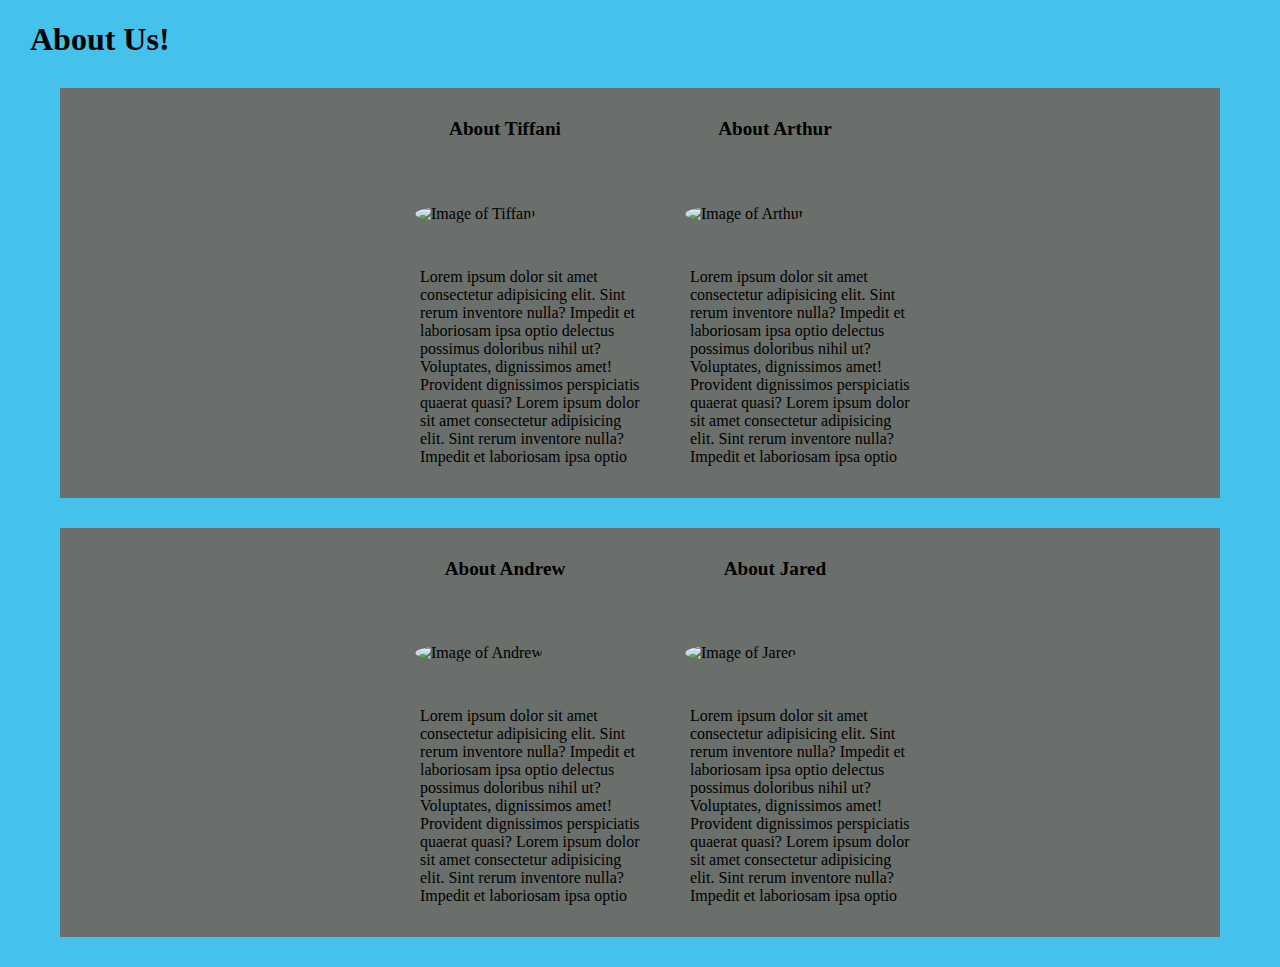
==== aboutus.html @ c5ec94af "Merge branch 'main' into footer_css" ====
<!DOCTYPE html>
<html lang="en">

<head>
  <meta charset="UTF-8">
  <meta http-equiv="X-UA-Compatible" content="IE=edge">
  <meta name="viewport" content="width=device-width, initial-scale=1.0">
  <title>Document</title>
  <link rel="stylesheet" href="css/reset.css">
  <link rel="stylesheet" href="css/style.css">
</head>

<header>
  <h1 id="aboutUs"> About Us! </h1>
</header>

<body>
  <main id="aboutUsMain">
    <section id="topAboutUs">

      <div id="tiffaniProfile">
        <h3> About Tiffani</h3>
        <img src="https://place-hold.it/250x220/ddd" alt="Image of Tiffani">
        <nav class="navintroduction"> Lorem ipsum dolor sit amet consectetur adipisicing elit. Sint rerum inventore nulla? Impedit et laboriosam ipsa optio delectus possimus doloribus nihil ut? Voluptates, dignissimos amet! Provident dignissimos perspiciatis quaerat quasi? Lorem ipsum dolor sit amet consectetur adipisicing elit. Sint rerum inventore nulla? Impedit et laboriosam ipsa optio delectus possimus doloribus nihil ut? Voluptates, dignissimos amet! Provident dignissimos perspiciatis quaerat quasi?
          </nav>
      </div>

      <div id="arthurProfile">
        <h3> About Arthur</h3>
        <img src="https://place-hold.it/250x220/ddd" alt="Image of Arthur">
        <nav class="navintroduction"> Lorem ipsum dolor sit amet consectetur adipisicing elit. Sint rerum inventore nulla? Impedit et laboriosam ipsa optio delectus possimus doloribus nihil ut? Voluptates, dignissimos amet! Provident dignissimos perspiciatis quaerat quasi? Lorem ipsum dolor sit amet consectetur adipisicing elit. Sint rerum inventore nulla? Impedit et laboriosam ipsa optio delectus possimus doloribus nihil ut? Voluptates, dignissimos amet! Provident dignissimos perspiciatis quaerat quasi?</nav>
      </div>
    </section>

    <section id="bottomAboutUs">

      <div id="andrewProfile">
        <h3> About Andrew</h3>
        <img src="https://place-hold.it/250x220/ddd" alt="Image of Andrew">
        <nav class="navintroduction"> Lorem ipsum dolor sit amet consectetur adipisicing elit. Sint rerum inventore nulla? Impedit et laboriosam ipsa optio delectus possimus doloribus nihil ut? Voluptates, dignissimos amet! Provident dignissimos perspiciatis quaerat quasi? Lorem ipsum dolor sit amet consectetur adipisicing elit. Sint rerum inventore nulla? Impedit et laboriosam ipsa optio delectus possimus doloribus nihil ut? Voluptates, dignissimos amet! Provident dignissimos perspiciatis quaerat quasi? </nav>
      </div>

      <div id="jaredProfile">
        <h3> About Jared</h3>
        <img src="https://place-hold.it/250x220/ddd" alt="Image of Jared">
        <nav class="navintroduction"> Lorem ipsum dolor sit amet consectetur adipisicing elit. Sint rerum inventore nulla? Impedit et laboriosam ipsa optio delectus possimus doloribus nihil ut? Voluptates, dignissimos amet! Provident dignissimos perspiciatis quaerat quasi? Lorem ipsum dolor sit amet consectetur adipisicing elit. Sint rerum inventore nulla? Impedit et laboriosam ipsa optio delectus possimus doloribus nihil ut? Voluptates, dignissimos amet! Provident dignissimos perspiciatis quaerat quasi?</nav>
      </div>
    </section>
  </main>
</body>

</html>
---- css/style.css ----
body {
  background-color: rgb(68, 194, 235);
  max-width: 960;
  margin-left: 30px;
  margin-right: 30px;
}

#img {
  display: flex;
  justify-content: space-around;
  flex-wrap: wrap;
  margin: auto;
  margin-top: 45px;
}


#topAboutUs {
background-color: rgb(107, 111, 107);
display: flex;
flex-direction: row;
justify-content: center;
margin: 30px;
}

div >img {
  margin: 45px;
  border-radius: 50%;
}

#bottomAboutUs {
  background-color: rgb(107, 111, 107);
  display: flex;
  flex-direction: row;
  justify-content: center;
  margin: 30px;
}

.navintroduction{
  margin-left: 50px;
  width: 100px;
  overflow-y: auto;
  width: 220px;
  max-height: 200px;
  margin-bottom: 30px;
}

h3 {
  text-align: center;
  font-size: larger;
  margin-top: 30px;
}
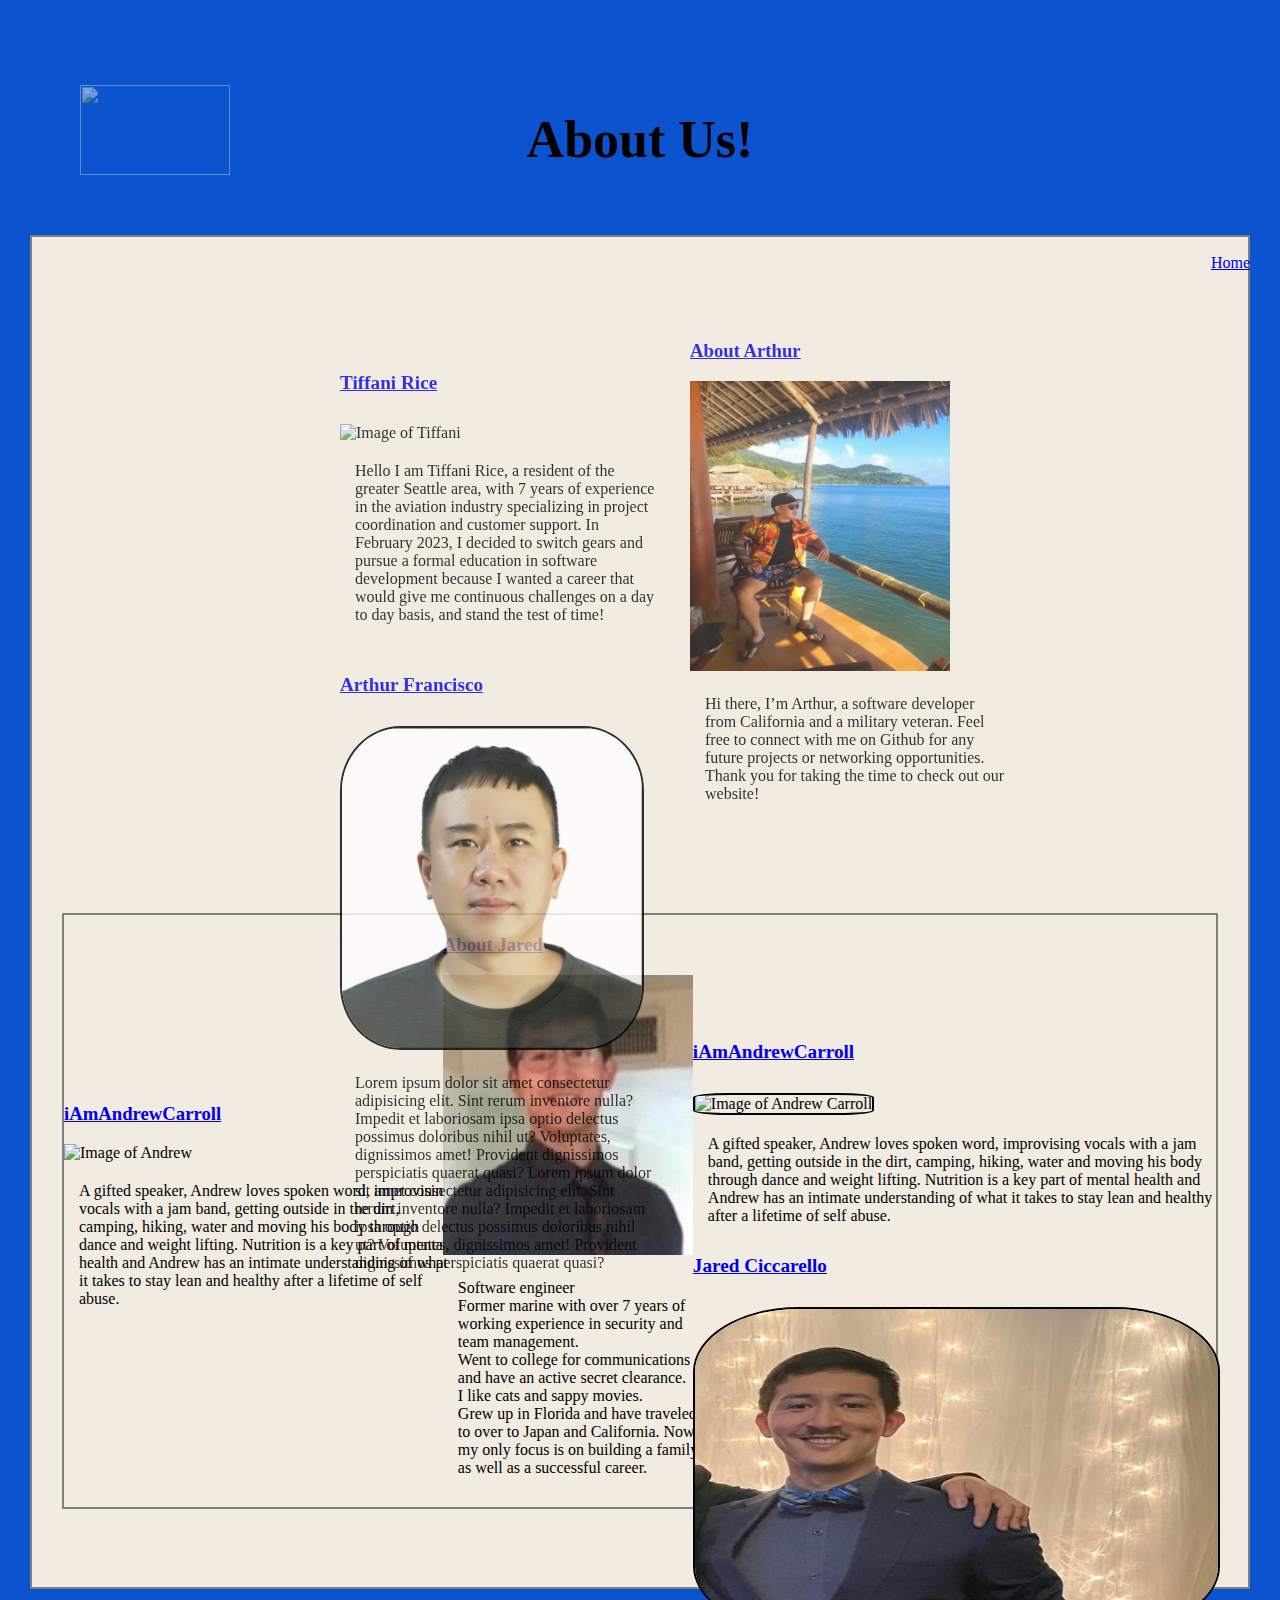
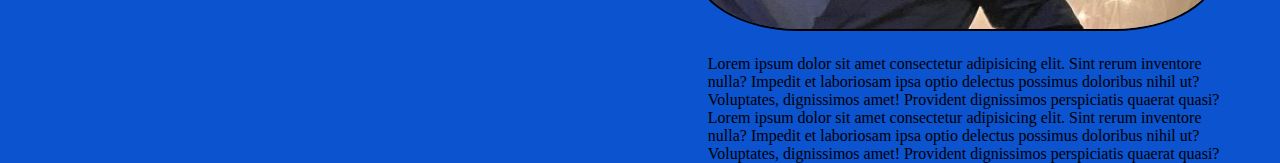
==== commit 5a2e035c: "Merge pull request #20 from TheLazyDevelopers/dev" ====
--- a/aboutus.html
+++ b/aboutus.html
@@ -10,43 +10,105 @@
   <link rel="stylesheet" href="css/style.css">
 </head>
 
-<header>
-  <h1 id="aboutUs"> About Us! </h1>
-</header>
+  <header id=usHeader>
+    <h1 id="aboutUs"> About Us! </h1>
+    <img src="img/Developer/LazyLogo.png" id="lazyLogo">
+    <a href="index.html" id="homeBtn">Home</a>
+    
+  </header>
+  
+  <body>
+    <main id="aboutUsMain">
+      <section id="topAboutUs">
+        <div class="subSection">
+        <div id="tiffaniProfile">
+          <a href="https://github.com/Tiffanirice23">
+            <h3 class="usNames"> Tiffani Rice </h3>
+          </a>
+          <img
+            src="https://avatars.githubusercontent.com/u/128399982?s=400&u=2c40fafda1420ca8ebd65a41e00af123fd68c0d0&v=4"
+            alt="Image of Tiffani" width="250px" height="280px">
+          <nav class="navintroduction"> Hello I am Tiffani Rice, a resident of the greater Seattle area, with 7 years of
+            experience in the aviation industry specializing in project coordination and customer support. In February
+            2023, I decided to switch gears and pursue a formal education in software development because I wanted a
+            career that would give me continuous challenges on a day to day basis, and stand the test of time!
+          </nav>
 
-<body>
-  <main id="aboutUsMain">
-    <section id="topAboutUs">
+        </div>
 
-      <div id="tiffaniProfile">
-        <h3> About Tiffani</h3>
-        <img src="https://place-hold.it/250x220/ddd" alt="Image of Tiffani">
-        <nav class="navintroduction"> Lorem ipsum dolor sit amet consectetur adipisicing elit. Sint rerum inventore nulla? Impedit et laboriosam ipsa optio delectus possimus doloribus nihil ut? Voluptates, dignissimos amet! Provident dignissimos perspiciatis quaerat quasi? Lorem ipsum dolor sit amet consectetur adipisicing elit. Sint rerum inventore nulla? Impedit et laboriosam ipsa optio delectus possimus doloribus nihil ut? Voluptates, dignissimos amet! Provident dignissimos perspiciatis quaerat quasi?
-          </nav>
+        <div id="arthurProfile">
+          <a href="https://github.com/arthurbfrancisco">
+            <h3 class="usNames"> Arthur Francisco </h3>
+          </a>
+          <img src="/img/Arthur_pfp.jpeg" class=usPictures alt="Image of Arthur Francisco">
+          <nav class="navintroduction"> Lorem ipsum dolor sit amet consectetur adipisicing elit. Sint rerum inventore
+            nulla? Impedit et laboriosam ipsa optio delectus possimus doloribus nihil ut? Voluptates, dignissimos amet!
+            Provident dignissimos perspiciatis quaerat quasi? Lorem ipsum dolor sit amet consectetur adipisicing elit.
+            Sint rerum inventore nulla? Impedit et laboriosam ipsa optio delectus possimus doloribus nihil ut?
+            Voluptates, dignissimos amet! Provident dignissimos perspiciatis quaerat quasi?</nav>
+        </div>
+
       </div>
 
       <div id="arthurProfile">
-        <h3> About Arthur</h3>
-        <img src="https://place-hold.it/250x220/ddd" alt="Image of Arthur">
-        <nav class="navintroduction"> Lorem ipsum dolor sit amet consectetur adipisicing elit. Sint rerum inventore nulla? Impedit et laboriosam ipsa optio delectus possimus doloribus nihil ut? Voluptates, dignissimos amet! Provident dignissimos perspiciatis quaerat quasi? Lorem ipsum dolor sit amet consectetur adipisicing elit. Sint rerum inventore nulla? Impedit et laboriosam ipsa optio delectus possimus doloribus nihil ut? Voluptates, dignissimos amet! Provident dignissimos perspiciatis quaerat quasi?</nav>
+        <a href="https://arthurbfrancisco.github.io/about-me/"><h3> About Arthur</h3></a>
+        <img src="img/Developer/Arthur.png" alt="Image of Arthur" width="260px" height="290px">
+        <nav class="navintroduction"> Hi there, I’m Arthur, a software developer from California and a military veteran. Feel free to connect with me on Github for any future projects or networking opportunities. Thank you for taking the time to check out our website!</nav>
+       
+      
       </div>
     </section>
 
     <section id="bottomAboutUs">
 
       <div id="andrewProfile">
-        <h3> About Andrew</h3>
-        <img src="https://place-hold.it/250x220/ddd" alt="Image of Andrew">
-        <nav class="navintroduction"> Lorem ipsum dolor sit amet consectetur adipisicing elit. Sint rerum inventore nulla? Impedit et laboriosam ipsa optio delectus possimus doloribus nihil ut? Voluptates, dignissimos amet! Provident dignissimos perspiciatis quaerat quasi? Lorem ipsum dolor sit amet consectetur adipisicing elit. Sint rerum inventore nulla? Impedit et laboriosam ipsa optio delectus possimus doloribus nihil ut? Voluptates, dignissimos amet! Provident dignissimos perspiciatis quaerat quasi? </nav>
+        <a href="https://iamandrewcarroll.github.io/aboutme/"><h3>iAmAndrewCarroll</h3></a>
+        <img src="bioImg/iAmAndrewCarroll.png" alt="Image of Andrew" width="250px" height="280px">
+        <nav class="navintroduction"> A gifted speaker, Andrew loves spoken word, improvising vocals with a jam band, getting outside in the dirt, camping, hiking, water and moving his body through dance and weight lifting. Nutrition is a key part of mental health and Andrew has an intimate understanding of what it takes to stay lean and healthy after a lifetime of self abuse. </nav>
       </div>
 
       <div id="jaredProfile">
-        <h3> About Jared</h3>
-        <img src="https://place-hold.it/250x220/ddd" alt="Image of Jared">
-        <nav class="navintroduction"> Lorem ipsum dolor sit amet consectetur adipisicing elit. Sint rerum inventore nulla? Impedit et laboriosam ipsa optio delectus possimus doloribus nihil ut? Voluptates, dignissimos amet! Provident dignissimos perspiciatis quaerat quasi? Lorem ipsum dolor sit amet consectetur adipisicing elit. Sint rerum inventore nulla? Impedit et laboriosam ipsa optio delectus possimus doloribus nihil ut? Voluptates, dignissimos amet! Provident dignissimos perspiciatis quaerat quasi?</nav>
+        <a href="https://jaredciccarello.github.io/about-me/"><h3> About Jared</h3></a>
+        <img src="img/Developer/jared.jpg" alt="Image of Andrew" width="250px" height="280px">
+        <nav class="navintroduction"> 
+          Software engineer
+          <br>
+          Former marine with over 7 years of working experience in security and team management.
+          <br>
+          Went to college for communications and have an active secret clearance.
+          <br>
+          I like cats and sappy movies.
+          <br>
+          Grew up in Florida and have traveled to over to Japan and California. Now my only focus is on building a family as well as a successful career.
+          </nav>
+
       </div>
-    </section>
-  </main>
-</body>
+        <div class="subSection">
+          <div id="andrewProfile">
+            <a href="https://iamandrewcarroll.github.io/aboutme/">
+              <h3 class="usNames">iAmAndrewCarroll</h3>
+            </a>
+            <img src="bioImg/iAmAndrewCarroll.png" alt="Image of Andrew Carroll" class=usPictures width="250px"
+              height="280px">
+            <nav class="navintroduction"> A gifted speaker, Andrew loves spoken word, improvising vocals with a jam band,
+              getting outside in the dirt, camping, hiking, water and moving his body through dance and weight lifting.
+              Nutrition is a key part of mental health and Andrew has an intimate understanding of what it takes to stay
+              lean and healthy after a lifetime of self abuse. </nav>
+          </div>
 
+          <div id="jaredProfile">
+            <a href="https://github.com/JaredCiccarello">
+              <h3 class="usNames"> Jared Ciccarello </h3>
+            </a>
+            <img src="/img/jared_pfp.jpeg" class=usPictures alt="Image of Jared Ciccarello">
+            <nav class="navintroduction"> Lorem ipsum dolor sit amet consectetur adipisicing elit. Sint rerum inventore
+              nulla? Impedit et laboriosam ipsa optio delectus possimus doloribus nihil ut? Voluptates, dignissimos amet!
+              Provident dignissimos perspiciatis quaerat quasi? Lorem ipsum dolor sit amet consectetur adipisicing elit.
+              Sint rerum inventore nulla? Impedit et laboriosam ipsa optio delectus possimus doloribus nihil ut?
+              Voluptates, dignissimos amet! Provident dignissimos perspiciatis quaerat quasi?</nav>
+          </div>
+        </div>
+      </section>
+    </main>
+  </body>
 </html>
--- a/css/style.css
+++ b/css/style.css
@@ -1,54 +1,239 @@
-
+/* // Global Rules */
 
 body {
-  background-color: rgb(68, 194, 235);
+  background-color: rgba(11, 83, 207);
+  background-image:url(../img/background3.jpeg);
+  background-repeat: no-repeat;
+  background-size: cover;
   max-width: 960;
   margin-left: 30px;
   margin-right: 30px;
-}
-
-#img {
-  display: flex;
-  justify-content: space-around;
-  flex-wrap: wrap;
-  margin: auto;
-  margin-top: 45px;
-}
-
+  margin-top: 0;
+  padding-bottom: 75px;
+}
+
+
+#lazyLogo {
+  z-index: 2;
+  width: 150px;
+  opacity: .5;
+  height: 90px;
+  margin-bottom: 80px;
+  position: absolute;
+  left: 50px;
+  top: 50px;
+}
+
+footer {
+ text-align: center;
+ width: 100%;
+ background-color: rgb(234, 217, 217);
+ color: rgb(141, 135, 135);
+ text-align: center;
+ /* line-height: 0.9; */
+} 
+
+
+/* Index.html Rules */
+
+#indexFooter {
+  margin-left: 50px;
+  background-color: brown;
+}
+
+#imgContainer img {
+  width: 30%;
+  height: 400px;
+  object-fit: cover;
+  margin: 20px;
+  margin-top: 50px;
+  -webkit-box-shadow: 0px 0px 5px 0px rgba(0,0,0,0.75);
+  -moz-box-shadow: 0px 0px 5px 0px rgba(0,0,0,0.75);
+  box-shadow: 0px 0px 5px 0px rgba(0,0,0,0.75);
+} 
+
+#imgContainer img:hover{
+  -webkit-box-shadow: 0px 0px 28px 0px rgba(255, 237, 150, 0.85);;
+  -moz-box-shadow: 0px 0px 28px 0px rgba(255, 237, 150, 0.85);;
+  box-shadow: 0px 0px 28px 0px rgba(255, 237, 150, 0.85);;
+  cursor: pointer;
+}
+
+#userName {
+  text-align: center;
+  margin-bottom: 30px;
+}
+
+header {
+  display: block;
+  width: 100%;
+  height: 200px;
+  position: relative;
+}
+
+h1 {
+  font-weight: bolder;
+  font-size: larger;
+  font-size: 52px;
+  width: 100%;
+  text-align: center;
+  padding-top: 75px;
+}
+
+
+#btnContainer {
+  margin-top: 50px;
+  width: 100%;
+}
+
+
+#viewResultsBtn {
+  margin-left: 100px;
+  width: 200px;
+  height: 30px;
+  color: red;
+}
+
+#resetBtn {
+  margin-left: 100px;
+  margin-bottom: 20px;
+  width: 200px;
+  height: 30px;
+  color: red;
+}
+
+#indexMain {
+  background-color: rgb(0, 204, 255);
+  padding: 25px;
+  -webkit-box-shadow: 0px 0px 5px 0px rgba(0,0,0,0.75);
+  -moz-box-shadow: 0px 0px 5px 0px rgba(0,0,0,0.75);
+  box-shadow: 0px 0px 5px 0px rgba(0,0,0,0.75);
+}
+
+
+legend {
+  font-size: 20px;
+  margin-left: 600px;
+  padding: 20px;
+}
+
+label {
+  margin-left: 50px;
+}
+
+/* About Us Html Rules */
 
 #topAboutUs {
-background-color: rgb(107, 111, 107);
-display: flex;
-flex-direction: row;
-justify-content: center;
-margin: 30px;
-}
-
-div >img {
-  margin: 45px;
-  border-radius: 50%;
-}
-
-#bottomAboutUs {
-  background-color: rgb(107, 111, 107);
+  opacity: .8;
   display: flex;
   flex-direction: row;
   justify-content: center;
+  margin: 0 auto;
+  position: relative;
+  width: 100%;
+}
+
+#topAboutUs div {
+  margin: 50px;
+  width: 300px;
+}
+
+.subSection {
+  height: 400px;
+}
+
+#aboutUsMain {
+  height: 1350px;
+  display: block;
+  background-color: rgb(241, 235, 226);
+  border: 2px solid gray;
+}
+
+#bottomAboutUs {
+  background-color: rgb(241, 235, 226);
+  border: 2px solid gray;
+  display: flex;
+  flex-direction: row;
+  justify-content: center;
+  align-items: center;
   margin: 30px;
 }
 
-.navintroduction{
+.navintroduction {
   margin-left: 50px;
   width: 100px;
   overflow-y: auto;
-  width: 220px;
+  width: 100%;
+  margin-left: 15px;
   max-height: 200px;
   margin-bottom: 30px;
-}
-
-h3 {
-  text-align: center;
+  margin-top: 20px;
+}
+
+#homeBtn {
+  float: right;
+  margin-top: 50px;
+  margin-left: 310px;
+}
+
+.usPictures {
+  width: 100%;
+  height: 320px;
+  border-radius: 20%;
+  border: 2px solid rgb(0, 0, 0); 
+}
+
+#aAboutUsLink {
+  float: right;
+  width: 300px;
+  height: 30px;
+  color: red;
+}
+
+.usNames {
+  text-align: left;
   font-size: larger;
   margin-top: 30px;
-}
-
+  margin-bottom: 30px;
+}
+
+h2 {
+  font-size: 24px;
+  margin-bottom: 20px;
+}
+
+div > #resultsImg{
+  width: 100%;
+  /* position: absolute; 
+  bottom: 5px; 
+  left: 5px;  */
+}
+
+p {
+  font-size: large;
+  /* position: absolute;  */
+  right: 5px; 
+}
+
+#resultsTopSection {
+  width: 90%;
+}
+
+#resultsBottomSection {
+  /* color: */
+  padding-left: 5rem
+  /* float: right; */
+}
+
+#resultsBottomSection a {
+  color:blanchedalmond;
+}
+
+.resultBookingSection {
+  display: flex;
+}
+
+#imgContainer {
+  padding-right: 1rem;
+  display: flex;
+}
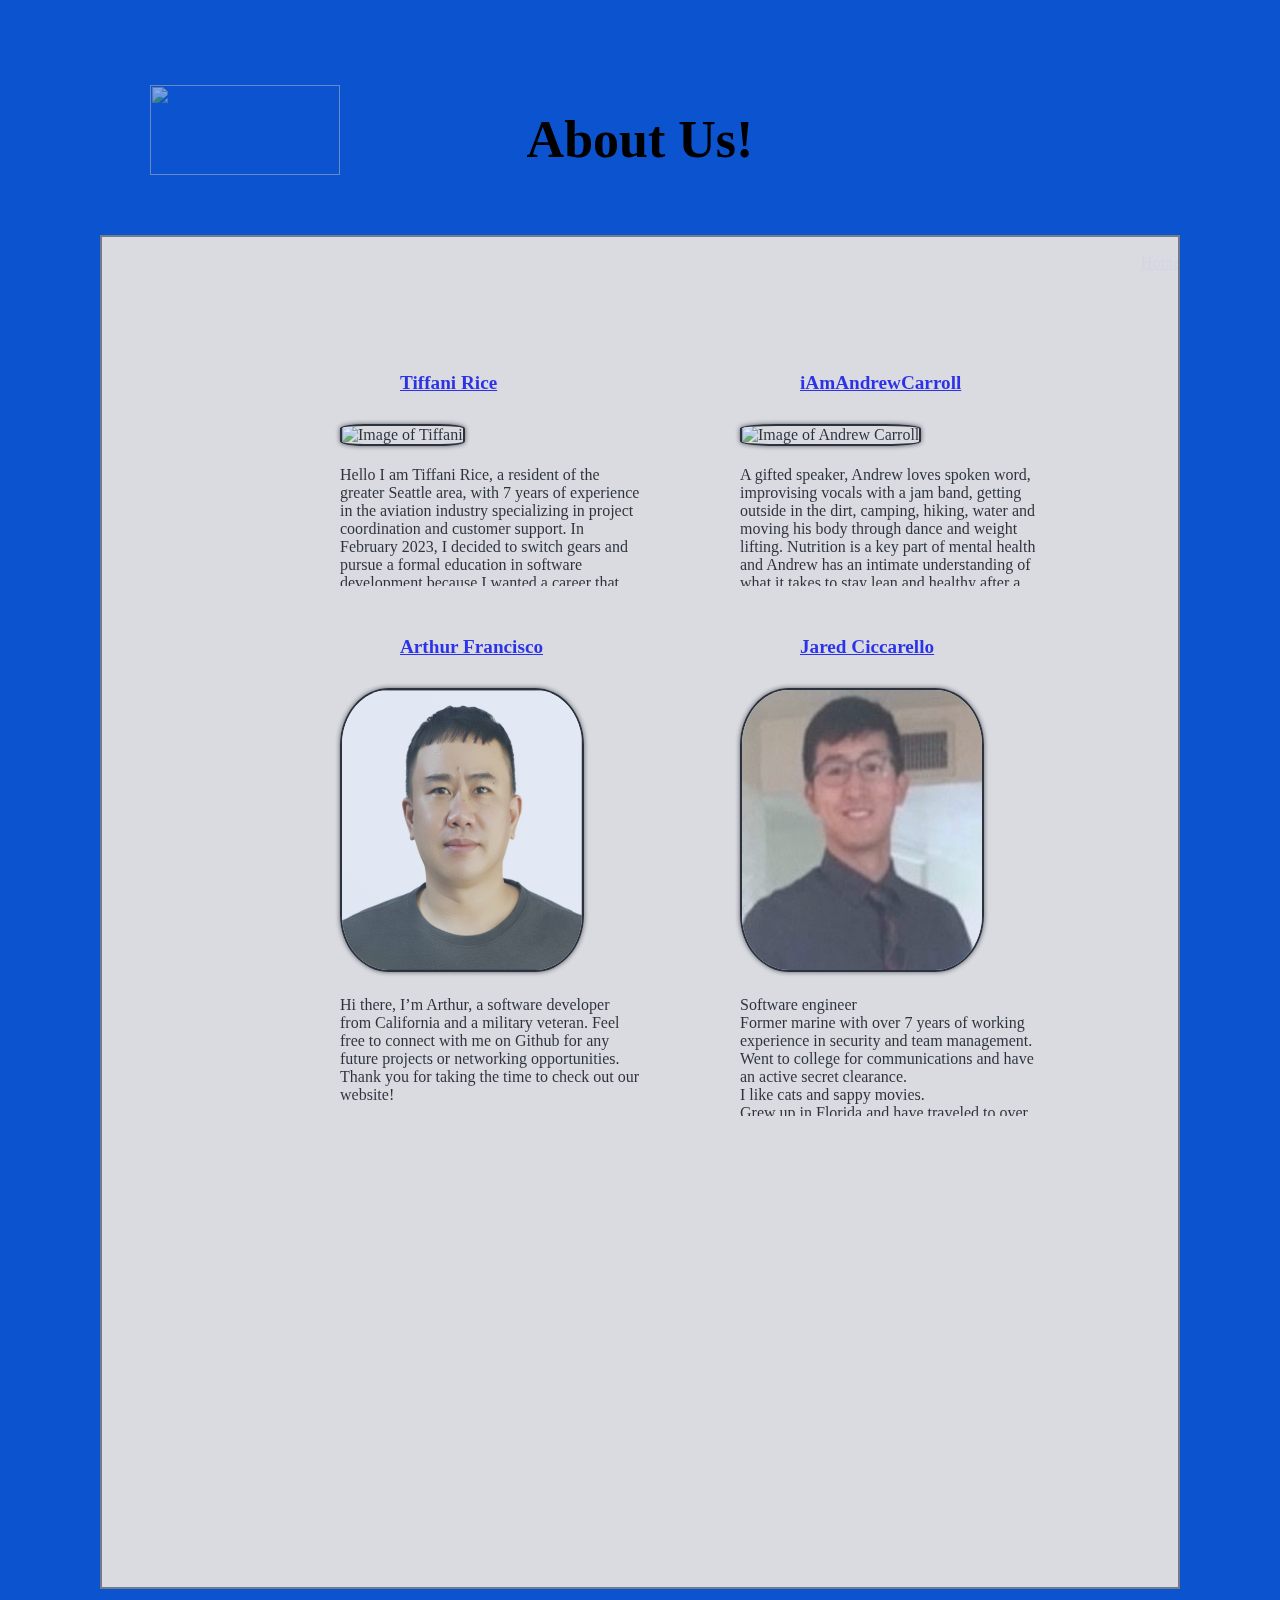
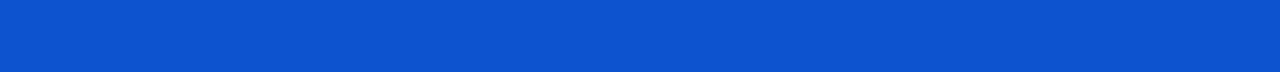
==== commit fd342d88: "changes" ====
--- a/aboutus.html
+++ b/aboutus.html
@@ -5,7 +5,7 @@
   <meta charset="UTF-8">
   <meta http-equiv="X-UA-Compatible" content="IE=edge">
   <meta name="viewport" content="width=device-width, initial-scale=1.0">
-  <title>Document</title>
+  <title> About the LazyDevelopers</title>
   <link rel="stylesheet" href="css/reset.css">
   <link rel="stylesheet" href="css/style.css">
 </head>
@@ -27,13 +27,12 @@
           </a>
           <img
             src="https://avatars.githubusercontent.com/u/128399982?s=400&u=2c40fafda1420ca8ebd65a41e00af123fd68c0d0&v=4"
-            alt="Image of Tiffani" width="250px" height="280px">
+            alt="Image of Tiffani" class=usPictures width="250px" height="280px">
           <nav class="navintroduction"> Hello I am Tiffani Rice, a resident of the greater Seattle area, with 7 years of
             experience in the aviation industry specializing in project coordination and customer support. In February
             2023, I decided to switch gears and pursue a formal education in software development because I wanted a
             career that would give me continuous challenges on a day to day basis, and stand the test of time!
           </nav>
-
         </div>
 
         <div id="arthurProfile">
@@ -41,47 +40,8 @@
             <h3 class="usNames"> Arthur Francisco </h3>
           </a>
           <img src="/img/Arthur_pfp.jpeg" class=usPictures alt="Image of Arthur Francisco">
-          <nav class="navintroduction"> Lorem ipsum dolor sit amet consectetur adipisicing elit. Sint rerum inventore
-            nulla? Impedit et laboriosam ipsa optio delectus possimus doloribus nihil ut? Voluptates, dignissimos amet!
-            Provident dignissimos perspiciatis quaerat quasi? Lorem ipsum dolor sit amet consectetur adipisicing elit.
-            Sint rerum inventore nulla? Impedit et laboriosam ipsa optio delectus possimus doloribus nihil ut?
-            Voluptates, dignissimos amet! Provident dignissimos perspiciatis quaerat quasi?</nav>
+          <nav class="navintroduction"> Hi there, I’m Arthur, a software developer from California and a military veteran. Feel free to connect with me on Github for any future projects or networking opportunities. Thank you for taking the time to check out our website!</nav>
         </div>
-
-      </div>
-
-      <div id="arthurProfile">
-        <a href="https://arthurbfrancisco.github.io/about-me/"><h3> About Arthur</h3></a>
-        <img src="img/Developer/Arthur.png" alt="Image of Arthur" width="260px" height="290px">
-        <nav class="navintroduction"> Hi there, I’m Arthur, a software developer from California and a military veteran. Feel free to connect with me on Github for any future projects or networking opportunities. Thank you for taking the time to check out our website!</nav>
-       
-      
-      </div>
-    </section>
-
-    <section id="bottomAboutUs">
-
-      <div id="andrewProfile">
-        <a href="https://iamandrewcarroll.github.io/aboutme/"><h3>iAmAndrewCarroll</h3></a>
-        <img src="bioImg/iAmAndrewCarroll.png" alt="Image of Andrew" width="250px" height="280px">
-        <nav class="navintroduction"> A gifted speaker, Andrew loves spoken word, improvising vocals with a jam band, getting outside in the dirt, camping, hiking, water and moving his body through dance and weight lifting. Nutrition is a key part of mental health and Andrew has an intimate understanding of what it takes to stay lean and healthy after a lifetime of self abuse. </nav>
-      </div>
-
-      <div id="jaredProfile">
-        <a href="https://jaredciccarello.github.io/about-me/"><h3> About Jared</h3></a>
-        <img src="img/Developer/jared.jpg" alt="Image of Andrew" width="250px" height="280px">
-        <nav class="navintroduction"> 
-          Software engineer
-          <br>
-          Former marine with over 7 years of working experience in security and team management.
-          <br>
-          Went to college for communications and have an active secret clearance.
-          <br>
-          I like cats and sappy movies.
-          <br>
-          Grew up in Florida and have traveled to over to Japan and California. Now my only focus is on building a family as well as a successful career.
-          </nav>
-
       </div>
         <div class="subSection">
           <div id="andrewProfile">
@@ -101,11 +61,15 @@
               <h3 class="usNames"> Jared Ciccarello </h3>
             </a>
             <img src="/img/jared_pfp.jpeg" class=usPictures alt="Image of Jared Ciccarello">
-            <nav class="navintroduction"> Lorem ipsum dolor sit amet consectetur adipisicing elit. Sint rerum inventore
-              nulla? Impedit et laboriosam ipsa optio delectus possimus doloribus nihil ut? Voluptates, dignissimos amet!
-              Provident dignissimos perspiciatis quaerat quasi? Lorem ipsum dolor sit amet consectetur adipisicing elit.
-              Sint rerum inventore nulla? Impedit et laboriosam ipsa optio delectus possimus doloribus nihil ut?
-              Voluptates, dignissimos amet! Provident dignissimos perspiciatis quaerat quasi?</nav>
+            <nav class="navintroduction">           Software engineer
+              <br>
+              Former marine with over 7 years of working experience in security and team management.
+              <br>
+              Went to college for communications and have an active secret clearance.
+              <br>
+              I like cats and sappy movies.
+              <br>
+              Grew up in Florida and have traveled to over to Japan and California. Now my only focus is on building a family as well as a successful career.</nav>
           </div>
         </div>
       </section>
--- a/css/style.css
+++ b/css/style.css
@@ -5,9 +5,9 @@
   background-image:url(../img/background3.jpeg);
   background-repeat: no-repeat;
   background-size: cover;
-  max-width: 960;
-  margin-left: 30px;
-  margin-right: 30px;
+  max-width: 920;
+  margin-left: 100px;
+  margin-right: 100px;
   margin-top: 0;
   padding-bottom: 75px;
 }
@@ -15,7 +15,7 @@
 
 #lazyLogo {
   z-index: 2;
-  width: 150px;
+  width: 190px;
   opacity: .5;
   height: 90px;
   margin-bottom: 80px;
@@ -30,6 +30,8 @@
  background-color: rgb(234, 217, 217);
  color: rgb(141, 135, 135);
  text-align: center;
+ padding: 25px 0;
+ box-shadow: 0px 0px 5px 0px rgba(0,0,0,0.75);
  /* line-height: 0.9; */
 } 
 
@@ -113,12 +115,19 @@
 
 legend {
   font-size: 20px;
-  margin-left: 600px;
   padding: 20px;
 }
 
 label {
-  margin-left: 50px;
+  margin-left: 20px;
+}
+
+input {
+  width: 100px;
+}
+
+#submitBtn {
+  margin-left: 20px;
 }
 
 /* About Us Html Rules */
@@ -147,6 +156,7 @@
   display: block;
   background-color: rgb(241, 235, 226);
   border: 2px solid gray;
+  opacity: .9;
 }
 
 #bottomAboutUs {
@@ -159,13 +169,18 @@
   margin: 30px;
 }
 
+#resultsImg {
+  width: 500px;
+  height: 600px;
+  border-radius: 30%;
+  box-shadow: 0px 0px 5px 0px rgba(197, 197, 197, 0.75);
+}
+
 .navintroduction {
-  margin-left: 50px;
   width: 100px;
   overflow-y: auto;
   width: 100%;
-  margin-left: 15px;
-  max-height: 200px;
+  max-height: 120px;
   margin-bottom: 30px;
   margin-top: 20px;
 }
@@ -177,10 +192,11 @@
 }
 
 .usPictures {
-  width: 100%;
-  height: 320px;
+  width: 80%;
+  height: 280px;
   border-radius: 20%;
   border: 2px solid rgb(0, 0, 0); 
+  box-shadow: 0px 0px 5px 0px rgba(0,0,0,0.75);
 }
 
 #aAboutUsLink {
@@ -190,11 +206,18 @@
   color: red;
 }
 
+
 .usNames {
   text-align: left;
   font-size: larger;
   margin-top: 30px;
   margin-bottom: 30px;
+  margin-left: 60px;
+}
+
+#pIntroduction {
+  width: 80%;
+  margin-left:130px;
 }
 
 h2 {
@@ -202,12 +225,7 @@
   margin-bottom: 20px;
 }
 
-div > #resultsImg{
-  width: 100%;
-  /* position: absolute; 
-  bottom: 5px; 
-  left: 5px;  */
-}
+
 
 p {
   font-size: large;
@@ -216,21 +234,46 @@
 }
 
 #resultsTopSection {
-  width: 90%;
+  width: 100%;
+  display: block;
+  margin-bottom: 30px;
 }
 
 #resultsBottomSection {
   /* color: */
-  padding-left: 5rem
+  display: block;
   /* float: right; */
+}
+
+ul {
+  padding: 15px;
+  padding-left: 25px;
+  width: 250px;
+  text-align: left;
+}
+
+#resultsUL {
+  position: relative;
+  margin: 25px auto;
+  box-shadow: 0px 0px 5px 0px rgba(0,0,0,0.75);
+  list-style-type: none;
+  background-color: rgb(35, 74, 74);
+  text-align: center;
+  padding-left: 0;
 }
 
 #resultsBottomSection a {
   color:blanchedalmond;
+  margin-top: 50px;
+}
+
+#indexRedirect {
+  margin-right: 50px;
 }
 
 .resultBookingSection {
-  display: flex;
+  display: block;
+  text-align: center;
 }
 
 #imgContainer {
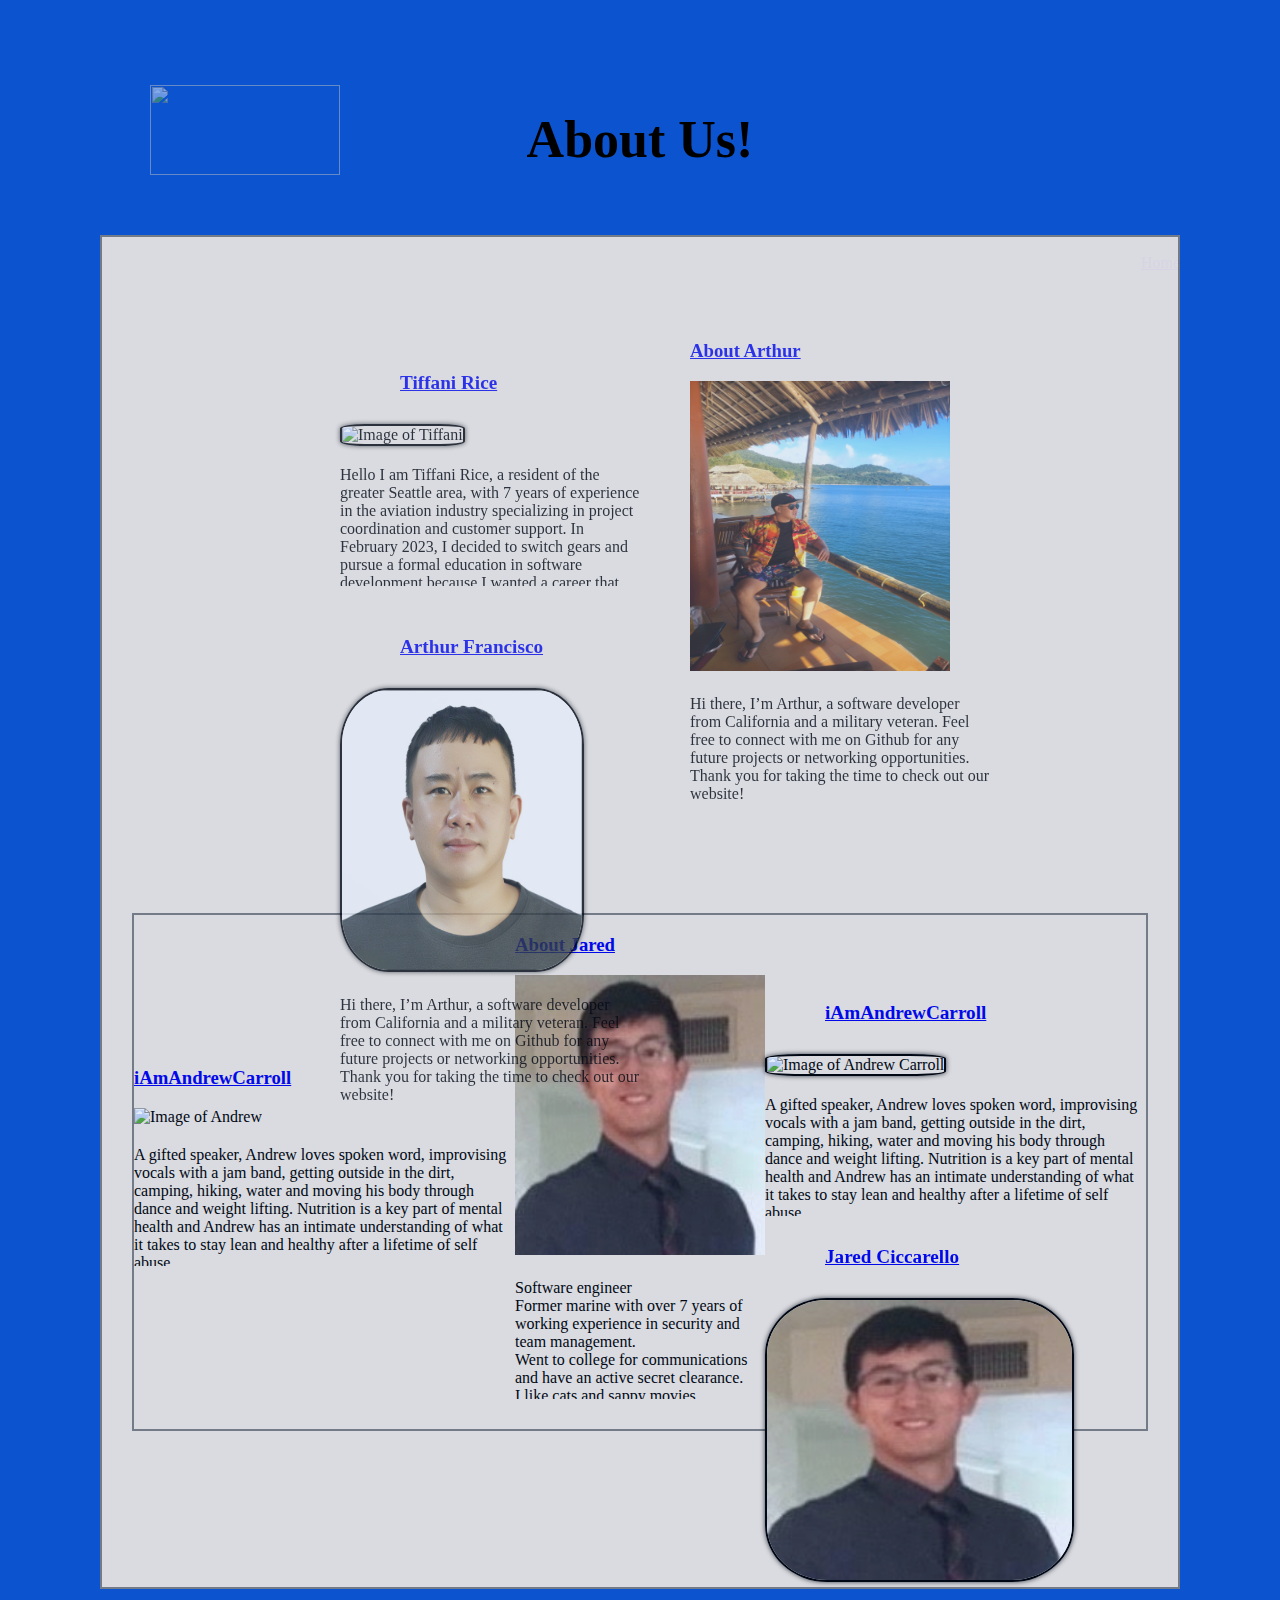
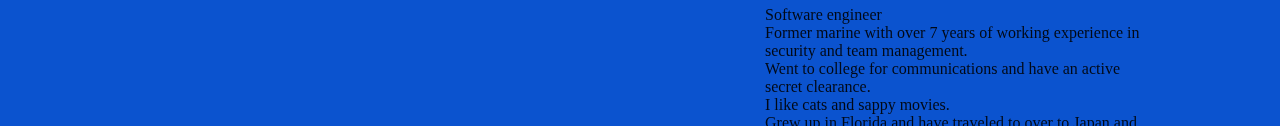
==== commit 7ca5abfb: "Merge branch 'main' into cssedit" ====
--- a/aboutus.html
+++ b/aboutus.html
@@ -33,6 +33,7 @@
             2023, I decided to switch gears and pursue a formal education in software development because I wanted a
             career that would give me continuous challenges on a day to day basis, and stand the test of time!
           </nav>
+
         </div>
 
         <div id="arthurProfile">
@@ -42,6 +43,41 @@
           <img src="/img/Arthur_pfp.jpeg" class=usPictures alt="Image of Arthur Francisco">
           <nav class="navintroduction"> Hi there, I’m Arthur, a software developer from California and a military veteran. Feel free to connect with me on Github for any future projects or networking opportunities. Thank you for taking the time to check out our website!</nav>
         </div>
+
+      </div>
+
+      <div id="arthurProfile">
+        <a href="https://arthurbfrancisco.github.io/about-me/"><h3> About Arthur</h3></a>
+        <img src="img/Developer/Arthur.png" alt="Image of Arthur" width="260px" height="290px">
+        <nav class="navintroduction"> Hi there, I’m Arthur, a software developer from California and a military veteran. Feel free to connect with me on Github for any future projects or networking opportunities. Thank you for taking the time to check out our website!</nav>
+       
+      
+      </div>
+    </section>
+
+    <section id="bottomAboutUs">
+
+      <div id="andrewProfile">
+        <a href="https://iamandrewcarroll.github.io/aboutme/"><h3>iAmAndrewCarroll</h3></a>
+        <img src="bioImg/iAmAndrewCarroll.png" alt="Image of Andrew" width="250px" height="280px">
+        <nav class="navintroduction"> A gifted speaker, Andrew loves spoken word, improvising vocals with a jam band, getting outside in the dirt, camping, hiking, water and moving his body through dance and weight lifting. Nutrition is a key part of mental health and Andrew has an intimate understanding of what it takes to stay lean and healthy after a lifetime of self abuse. </nav>
+      </div>
+
+      <div id="jaredProfile">
+        <a href="https://jaredciccarello.github.io/about-me/"><h3> About Jared</h3></a>
+        <img src="img/Developer/jared.jpg" alt="Image of Andrew" width="250px" height="280px">
+        <nav class="navintroduction"> 
+          Software engineer
+          <br>
+          Former marine with over 7 years of working experience in security and team management.
+          <br>
+          Went to college for communications and have an active secret clearance.
+          <br>
+          I like cats and sappy movies.
+          <br>
+          Grew up in Florida and have traveled to over to Japan and California. Now my only focus is on building a family as well as a successful career.
+          </nav>
+
       </div>
         <div class="subSection">
           <div id="andrewProfile">
